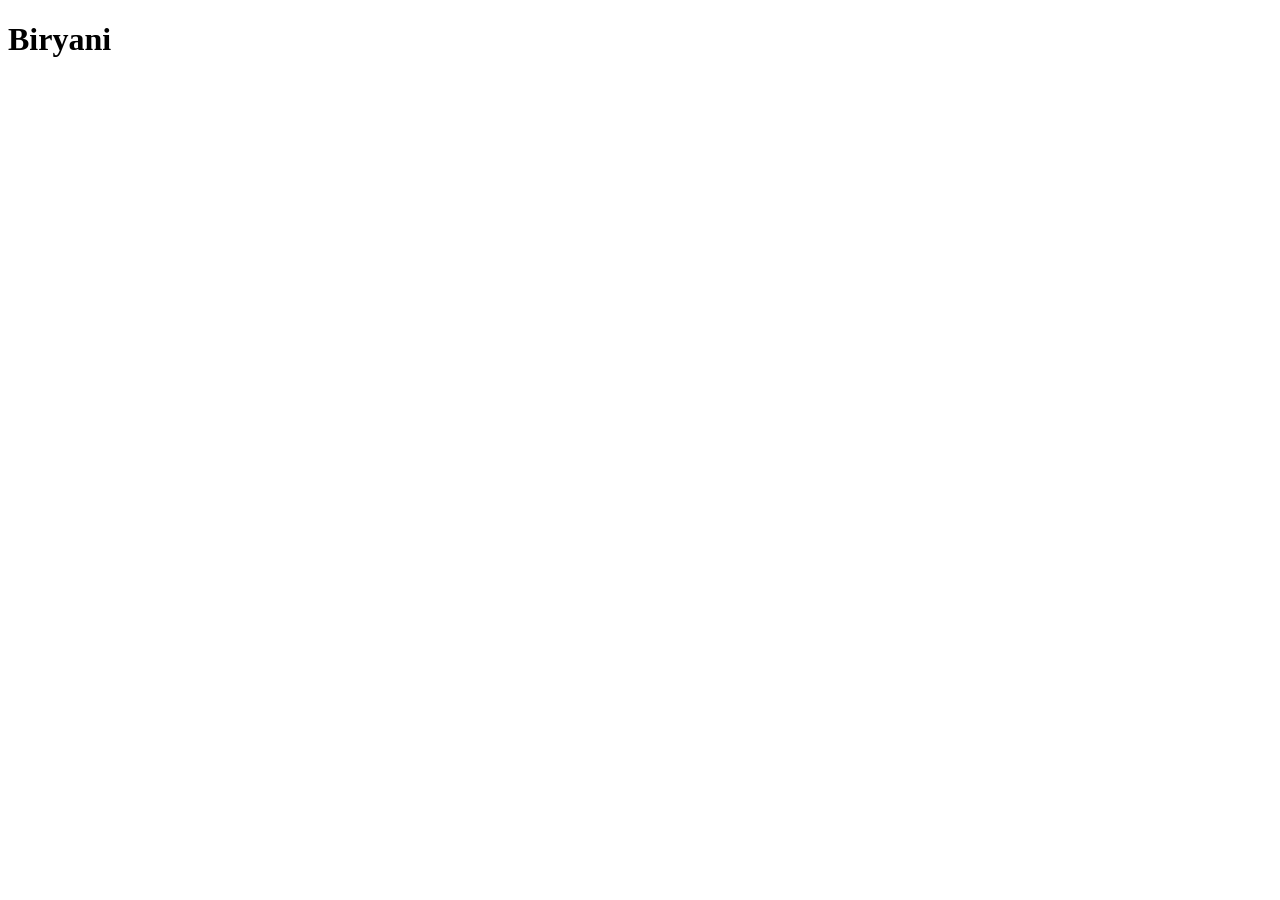
==== recipes/biryani.html @ 5c2861f2 "Add biryani recipe page create recipes directory and initialize biryani.html with basic html boilerp" ====
<!DOCTYPE html>
<html lang="en">
<head>
  <meta charset="UTF-8">
  <meta name="viewport" content="width=device-width, initial-scale=1.0">
  <title>biryani</title>
</head>
<body>
  <h1>Biryani</h1>
</body>
</html>
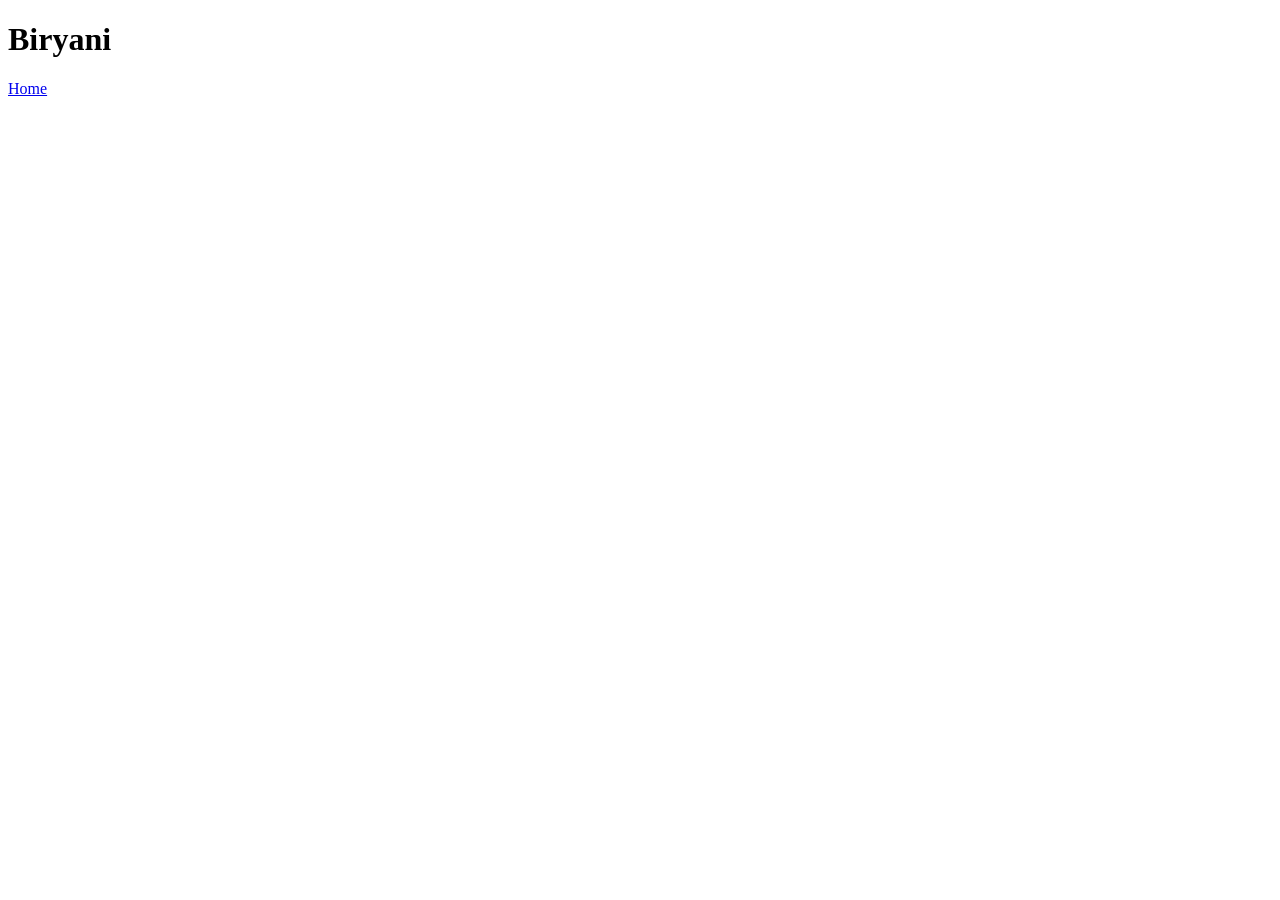
==== commit d491958d: "Connect index and biryani recipe page Add a link to biryani recipe page in index.html and a "Home" l" ====
--- a/recipes/biryani.html
+++ b/recipes/biryani.html
@@ -7,5 +7,7 @@
 </head>
 <body>
   <h1>Biryani</h1>
+
+  <a href="../index.html">Home</a>
 </body>
 </html>
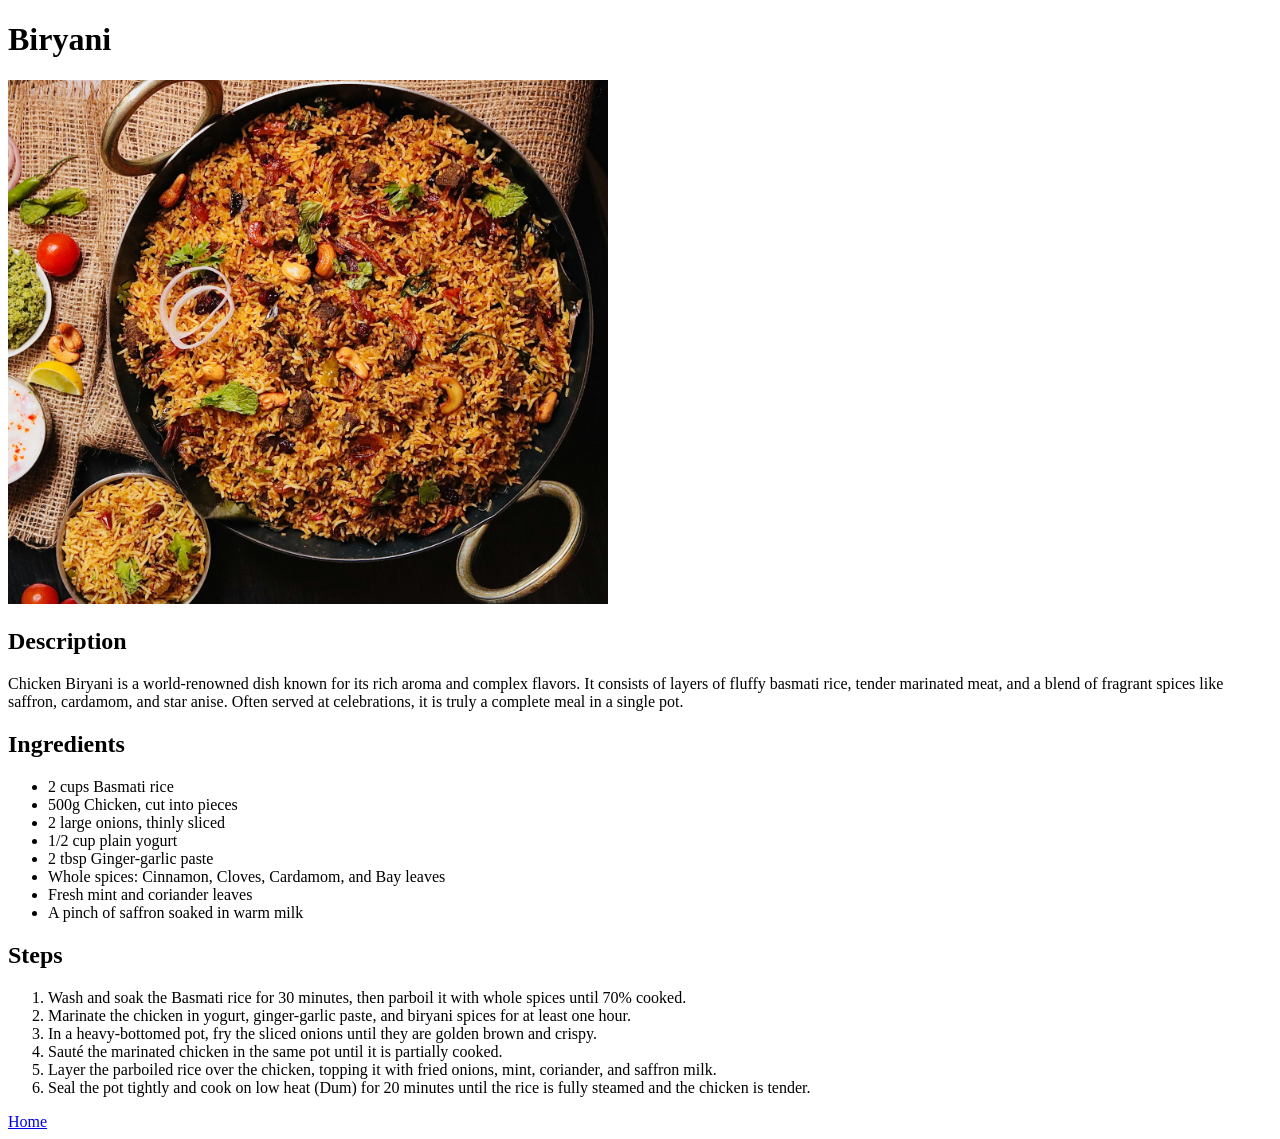
==== commit 70fb1cea: "Add content to Biryani recipe page Include a dish image, description, an unordered list for ingredie" ====
--- a/recipes/biryani.html
+++ b/recipes/biryani.html
@@ -7,6 +7,33 @@
 </head>
 <body>
   <h1>Biryani</h1>
+  <img src="../img/biryani.jpeg" alt="Mouth-watering biryani" width="600">
+
+  <h2>Description</h2>
+  <p>Chicken Biryani is a world-renowned dish known for its rich aroma and complex flavors. It consists of layers of fluffy basmati rice, tender marinated meat, and a blend of fragrant spices like saffron, cardamom, and star anise. Often served at celebrations, it is truly a complete meal in a single pot.</p>
+
+  <h2>Ingredients</h2>
+  <ul>
+    <li>2 cups Basmati rice</li>
+    <li>500g Chicken, cut into pieces</li>
+    <li>2 large onions, thinly sliced</li>
+    <li>1/2 cup plain yogurt</li>
+    <li>2 tbsp Ginger-garlic paste</li>
+    <li>Whole spices: Cinnamon, Cloves, Cardamom, and Bay leaves</li>
+    <li>Fresh mint and coriander leaves</li>
+    <li>A pinch of saffron soaked in warm milk</li>
+  </ul>
+
+  <h2>Steps</h2>
+  <ol>
+    <li>Wash and soak the Basmati rice for 30 minutes, then parboil it with whole spices until 70% cooked.</li>
+    <li>Marinate the chicken in yogurt, ginger-garlic paste, and biryani spices for at least one hour.</li>
+    <li>In a heavy-bottomed pot, fry the sliced onions until they are golden brown and crispy.</li>
+    <li>Sauté the marinated chicken in the same pot until it is partially cooked.</li>
+    <li>Layer the parboiled rice over the chicken, topping it with fried onions, mint, coriander, and saffron milk.</li>
+    <li>Seal the pot tightly and cook on low heat (Dum) for 20 minutes until the rice is fully steamed and the chicken is tender.</li>
+  </ol>
+
 
   <a href="../index.html">Home</a>
 </body>
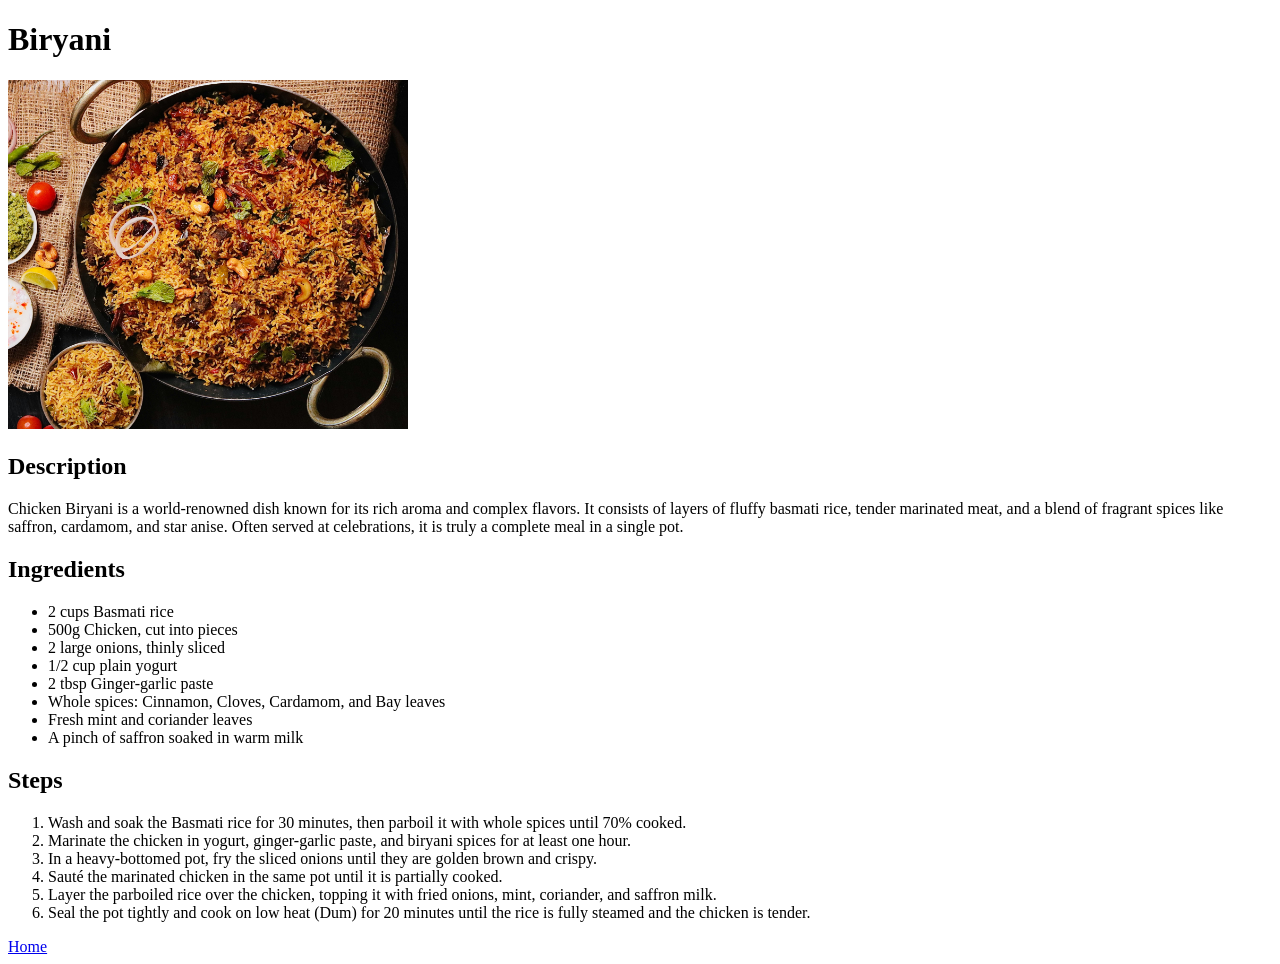
==== commit 3eff24cc: "Fill contents of butter_chicken recipe page Create butter_chicken.html with dish image, description," ====
--- a/recipes/biryani.html
+++ b/recipes/biryani.html
@@ -3,11 +3,11 @@
 <head>
   <meta charset="UTF-8">
   <meta name="viewport" content="width=device-width, initial-scale=1.0">
-  <title>biryani</title>
+  <title>Biryani</title>
 </head>
 <body>
   <h1>Biryani</h1>
-  <img src="../img/biryani.jpeg" alt="Mouth-watering biryani" width="600">
+  <img src="../img/biryani.jpeg" alt="Mouth-watering biryani" width="400">
 
   <h2>Description</h2>
   <p>Chicken Biryani is a world-renowned dish known for its rich aroma and complex flavors. It consists of layers of fluffy basmati rice, tender marinated meat, and a blend of fragrant spices like saffron, cardamom, and star anise. Often served at celebrations, it is truly a complete meal in a single pot.</p>
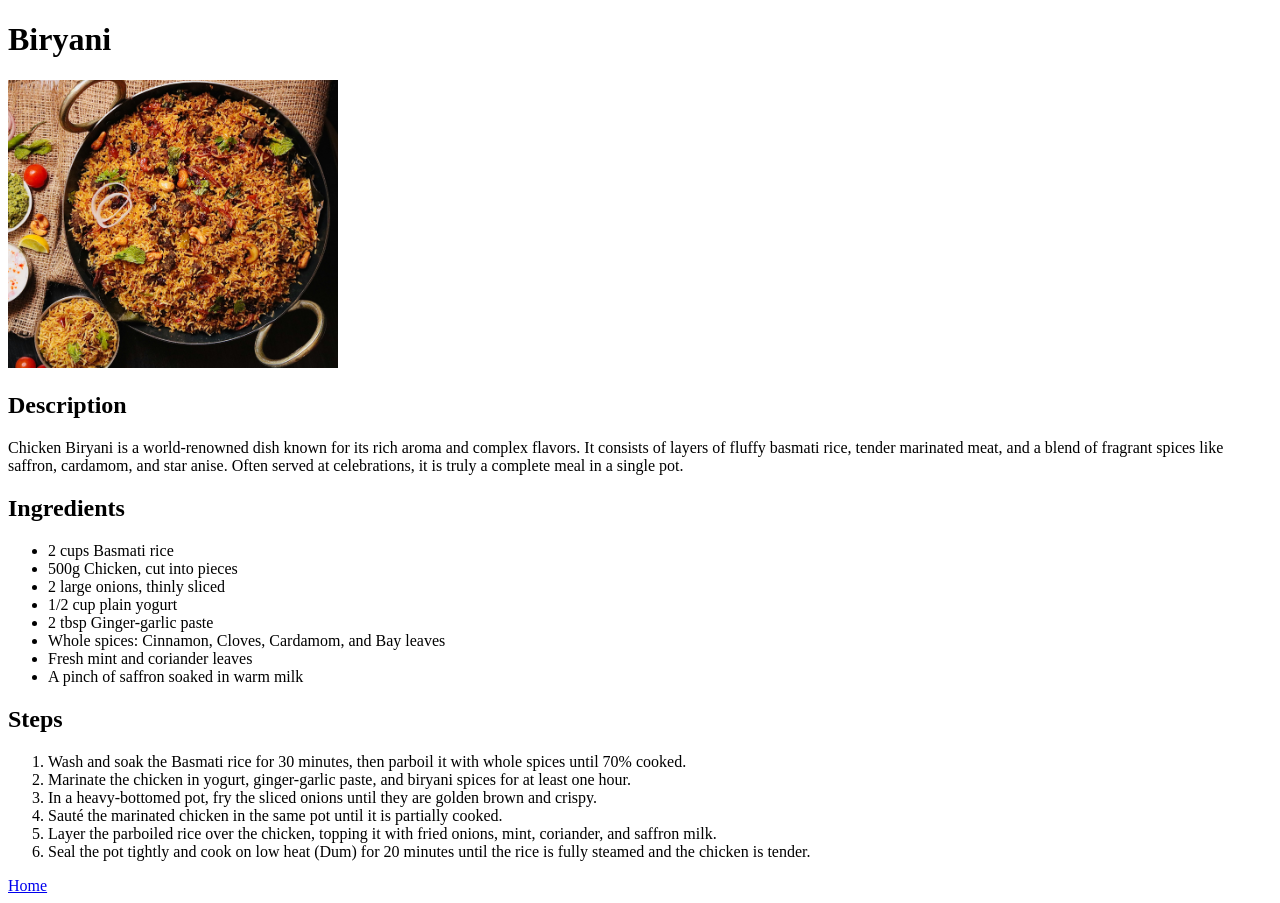
==== commit 17550241: "Resize biryani and butter_chicken images Change biryani and butter_chicken images such that the enti" ====
--- a/recipes/biryani.html
+++ b/recipes/biryani.html
@@ -7,7 +7,7 @@
 </head>
 <body>
   <h1>Biryani</h1>
-  <img src="../img/biryani.jpeg" alt="Mouth-watering biryani" width="400">
+  <img src="../img/biryani.jpeg" alt="Mouth-watering biryani" width="330">
 
   <h2>Description</h2>
   <p>Chicken Biryani is a world-renowned dish known for its rich aroma and complex flavors. It consists of layers of fluffy basmati rice, tender marinated meat, and a blend of fragrant spices like saffron, cardamom, and star anise. Often served at celebrations, it is truly a complete meal in a single pot.</p>
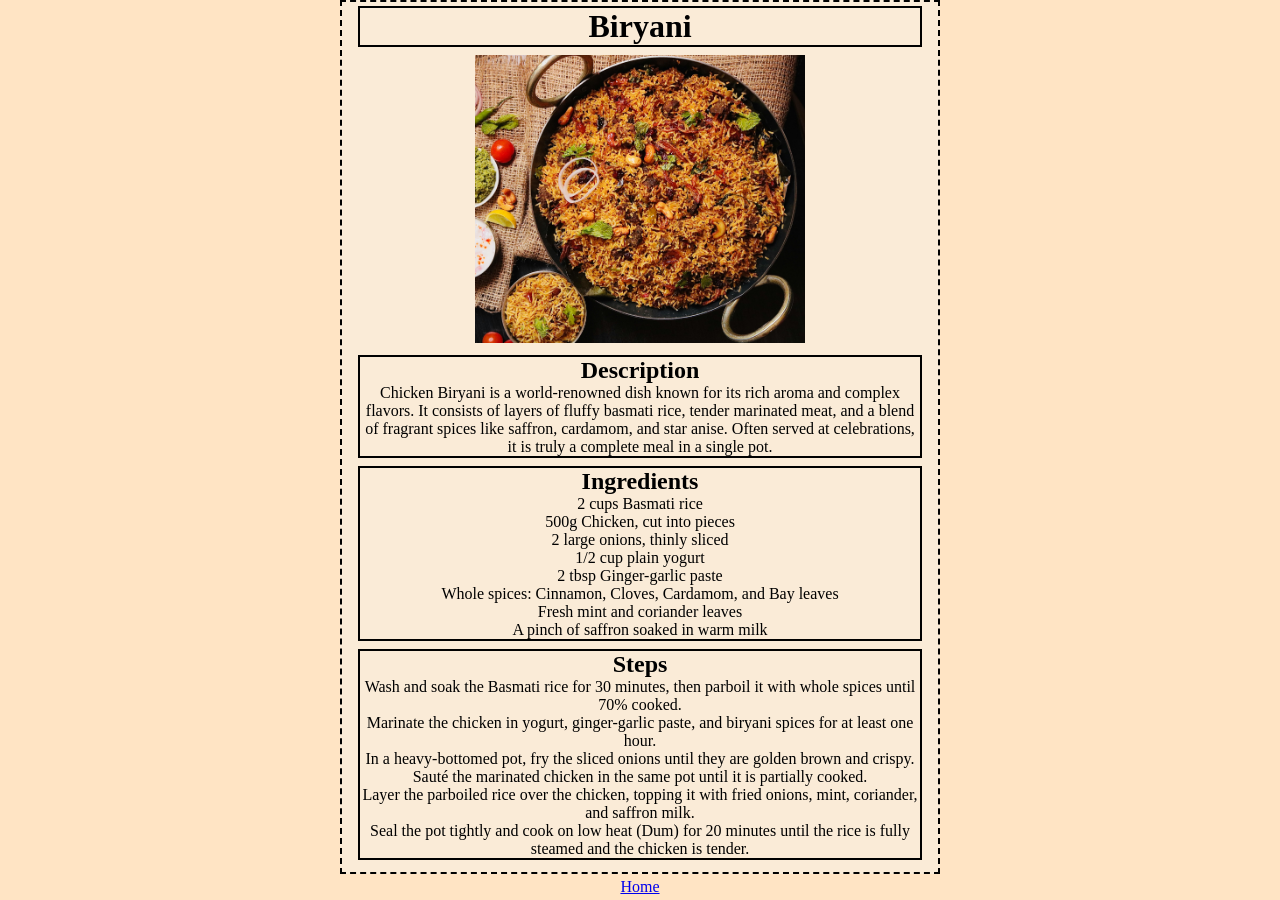
==== commit 303544fd: "Implement structured layout and styling for Biryani recipe page Add div elements with proper class n" ====
--- a/recipes/biryani.html
+++ b/recipes/biryani.html
@@ -1,40 +1,74 @@
-<!DOCTYPE html>
+<!doctype html>
 <html lang="en">
-<head>
-  <meta charset="UTF-8">
-  <meta name="viewport" content="width=device-width, initial-scale=1.0">
-  <title>Biryani</title>
-</head>
-<body>
-  <h1>Biryani</h1>
-  <img src="../img/biryani.jpeg" alt="Mouth-watering biryani" width="330">
-
-  <h2>Description</h2>
-  <p>Chicken Biryani is a world-renowned dish known for its rich aroma and complex flavors. It consists of layers of fluffy basmati rice, tender marinated meat, and a blend of fragrant spices like saffron, cardamom, and star anise. Often served at celebrations, it is truly a complete meal in a single pot.</p>
-
-  <h2>Ingredients</h2>
-  <ul>
-    <li>2 cups Basmati rice</li>
-    <li>500g Chicken, cut into pieces</li>
-    <li>2 large onions, thinly sliced</li>
-    <li>1/2 cup plain yogurt</li>
-    <li>2 tbsp Ginger-garlic paste</li>
-    <li>Whole spices: Cinnamon, Cloves, Cardamom, and Bay leaves</li>
-    <li>Fresh mint and coriander leaves</li>
-    <li>A pinch of saffron soaked in warm milk</li>
-  </ul>
-
-  <h2>Steps</h2>
-  <ol>
-    <li>Wash and soak the Basmati rice for 30 minutes, then parboil it with whole spices until 70% cooked.</li>
-    <li>Marinate the chicken in yogurt, ginger-garlic paste, and biryani spices for at least one hour.</li>
-    <li>In a heavy-bottomed pot, fry the sliced onions until they are golden brown and crispy.</li>
-    <li>Sauté the marinated chicken in the same pot until it is partially cooked.</li>
-    <li>Layer the parboiled rice over the chicken, topping it with fried onions, mint, coriander, and saffron milk.</li>
-    <li>Seal the pot tightly and cook on low heat (Dum) for 20 minutes until the rice is fully steamed and the chicken is tender.</li>
-  </ol>
-
-
-  <a href="../index.html">Home</a>
-</body>
-</html>+  <head>
+    <meta charset="UTF-8" />
+    <meta name="viewport" content="width=device-width, initial-scale=1.0" />
+    <title>Biryani</title>
+    <link rel="stylesheet" href="../css/biryani.css">
+  </head>
+  <body>
+    <div class="container">
+      <div class="title">
+        <h1>Biryani</h1>
+        <img src="../img/biryani.jpeg" alt="Mouth-watering biryani" width="330" />
+      </div>
+      <div class="content">
+        <div class="sub-content">
+          <h2 class="sub-title">Description</h2>
+          <p>
+            Chicken Biryani is a world-renowned dish known for its rich aroma and
+            complex flavors. It consists of layers of fluffy basmati rice, tender
+            marinated meat, and a blend of fragrant spices like saffron, cardamom, and
+            star anise. Often served at celebrations, it is truly a complete meal in a
+            single pot.
+          </p>
+        </div>
+        <div class="sub-content">
+          <h2 class="sub-title">Ingredients</h2>
+          <ul class="list">
+            <li>2 cups Basmati rice</li>
+            <li>500g Chicken, cut into pieces</li>
+            <li>2 large onions, thinly sliced</li>
+            <li>1/2 cup plain yogurt</li>
+            <li>2 tbsp Ginger-garlic paste</li>
+            <li>Whole spices: Cinnamon, Cloves, Cardamom, and Bay leaves</li>
+            <li>Fresh mint and coriander leaves</li>
+            <li>A pinch of saffron soaked in warm milk</li>
+          </ul>
+        </div>
+        <div class="sub-content">
+          <h2 class="sub-title">Steps</h2>
+          <ol class="list">
+            <li>
+              Wash and soak the Basmati rice for 30 minutes, then parboil it with
+              whole spices until 70% cooked.
+            </li>
+            <li>
+              Marinate the chicken in yogurt, ginger-garlic paste, and biryani spices
+              for at least one hour.
+            </li>
+            <li>
+              In a heavy-bottomed pot, fry the sliced onions until they are golden
+              brown and crispy.
+            </li>
+            <li>
+              Sauté the marinated chicken in the same pot until it is partially
+              cooked.
+            </li>
+            <li>
+              Layer the parboiled rice over the chicken, topping it with fried onions,
+              mint, coriander, and saffron milk.
+            </li>
+            <li>
+              Seal the pot tightly and cook on low heat (Dum) for 20 minutes until the
+              rice is fully steamed and the chicken is tender.
+            </li>
+          </ol>
+        </div>
+      </div>
+    </div>  
+    <div class="home-link">
+      <a href="../index.html">Home</a>
+    </div>
+  </body>
+</html>
--- a/css/biryani.css
+++ b/css/biryani.css
@@ -0,0 +1,40 @@
+* {
+  margin: 0;
+  padding: 0;
+  box-sizing: border-box;
+  font-family: "Times New Roman", Times, serif;
+}
+
+body {
+  background-color: bisque;
+}
+
+.container {
+  width: 600px;
+  margin: 0px auto;
+  background-color: antiquewhite;
+  padding: 4px 16px;
+  border: 2px dashed black;
+}
+
+.title,
+.content {
+  text-align: center;
+}
+.title h1,
+.sub-content {
+  margin-bottom: 8px;
+  border: 2px solid black;
+}
+.title img {
+  margin-bottom: 8px;
+}
+
+.list {
+  list-style-type: none;
+}
+
+.home-link {
+  text-align: center;
+  margin-top: 4px;
+}
